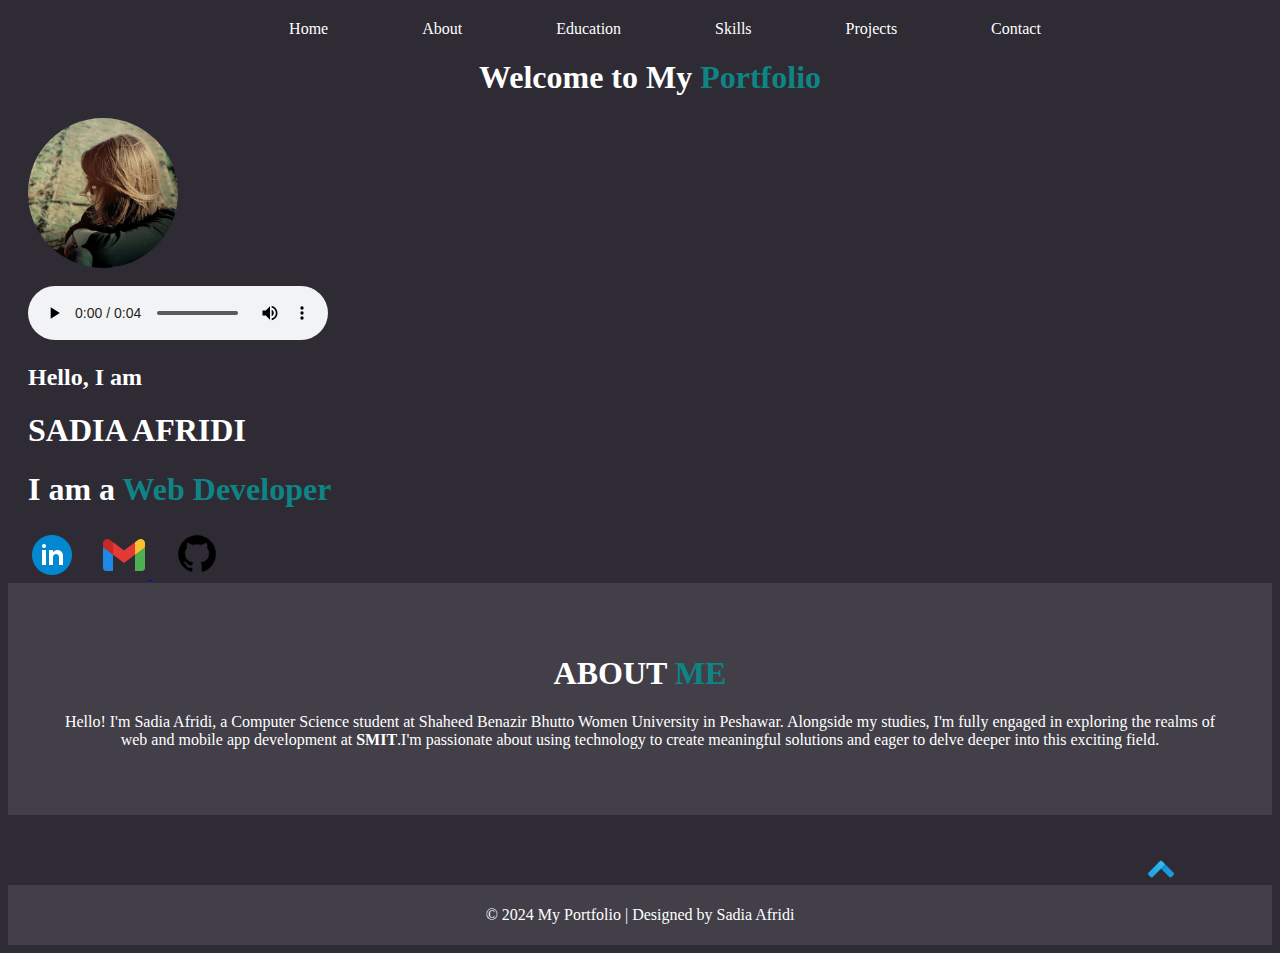
==== index.html @ b8d351ad "add background color" ====
<!DOCTYPE html>
<html lang="en">
<head>
    <meta charset="UTF-8">
    <meta name="viewport" content="width=device-width, initial-scale=1.0">
    <title>My Portfolio</title>
    <link rel="stylesheet" href="style.css">
</head>
<style>
    body{
        background-color: rgb(46, 43, 52);
       
        
        color: white;
    }
   
    span{
        
        color: rgb(14, 132, 132);
    }
    nav{
        margin-top: 20px;
       text-align: center;
    }
    nav a
    {
        color: white;
        text-decoration: none;
        padding: 10px 20px;
        margin-left: 50px;
    }
    #profile{
        border-radius: 100px;
    }
    #linkedin{
        color: white;
        text-decoration: none;
    }
    #info{
        margin-left: 20px;
    }
    #contact a
    {
        margin-left: 20px;
    }
    #About {
   
    margin-bottom: 40px;
    text-align: center;
    background-color: rgb(66, 63, 72);
    padding: 50px;
}
    footer
    {
       text-align: center;
        padding: 5px;
        background-color: rgb(66, 63, 72);
    }
    #backtotop
    {
        margin-left: 90%;
    }
</style>
<body>
    <header style="text-align: center;">
        <nav>
            <a href="./index.html">Home</a> 
            <a href="#About">About</a>
            <a href="./education/education.html">Education</a>
            <a href="./skill/skill.html">Skills</a>   
            <a href="./project/project.html">Projects</a> 
            <a href="./contact/contact.html">Contact</a> 
        </nav>
    </header>
            <div id="info">
                <h1 style="text-align: center;" id="top">Welcome to My <span>Portfolio</span></h1>
                <img src="./images/photo.jpg" alt="Profile photo of Sadia Afridi"  width="150" align="center" id="profile">
                <br><br>
                <audio src="./audio/bird.mp3" controls ></audio>
                <h2>Hello, I am</h2>
                <h1>SADIA AFRIDI </h1>
                <h1>I am a <span>Web Developer</span></h1>
            </div>
            <div id="contact">
                <a href="https://www.linkedin.com/in/sadia-a-8818032b2/" target="_blank" id="linkedin"><img src="./images/linkedin.png" alt=""></a>
                <a href="mailto:sadiaafridi663@gmail.com" target="_blank"><img src="./images/gmail.png" alt="gmail"> </a>
                <a href="https://github.com/SadiaAfridi" target="_blank"><img src="./images/github.png "  alt="github" width="50"></a>
            </div>
            <section id="About" style="text-align: center;">
                <h1>ABOUT <span>ME</span></h1>
                
                <p>Hello! I'm Sadia Afridi, a Computer Science student at Shaheed Benazir Bhutto Women University in Peshawar. Alongside my studies, I'm fully engaged in exploring the realms of web and mobile app development at <strong>SMIT</strong>.I'm passionate about using technology to create meaningful solutions and eager to delve deeper into this exciting field.</p>
            </section>
<a href="#top" id="backtotop"><img align="center" src="./images/top.png" alt="top button" width="30px"></a>
<footer >
    <p >&copy; 2024 My Portfolio | Designed by Sadia Afridi  </p>
  
</footer>
</body>
</html>
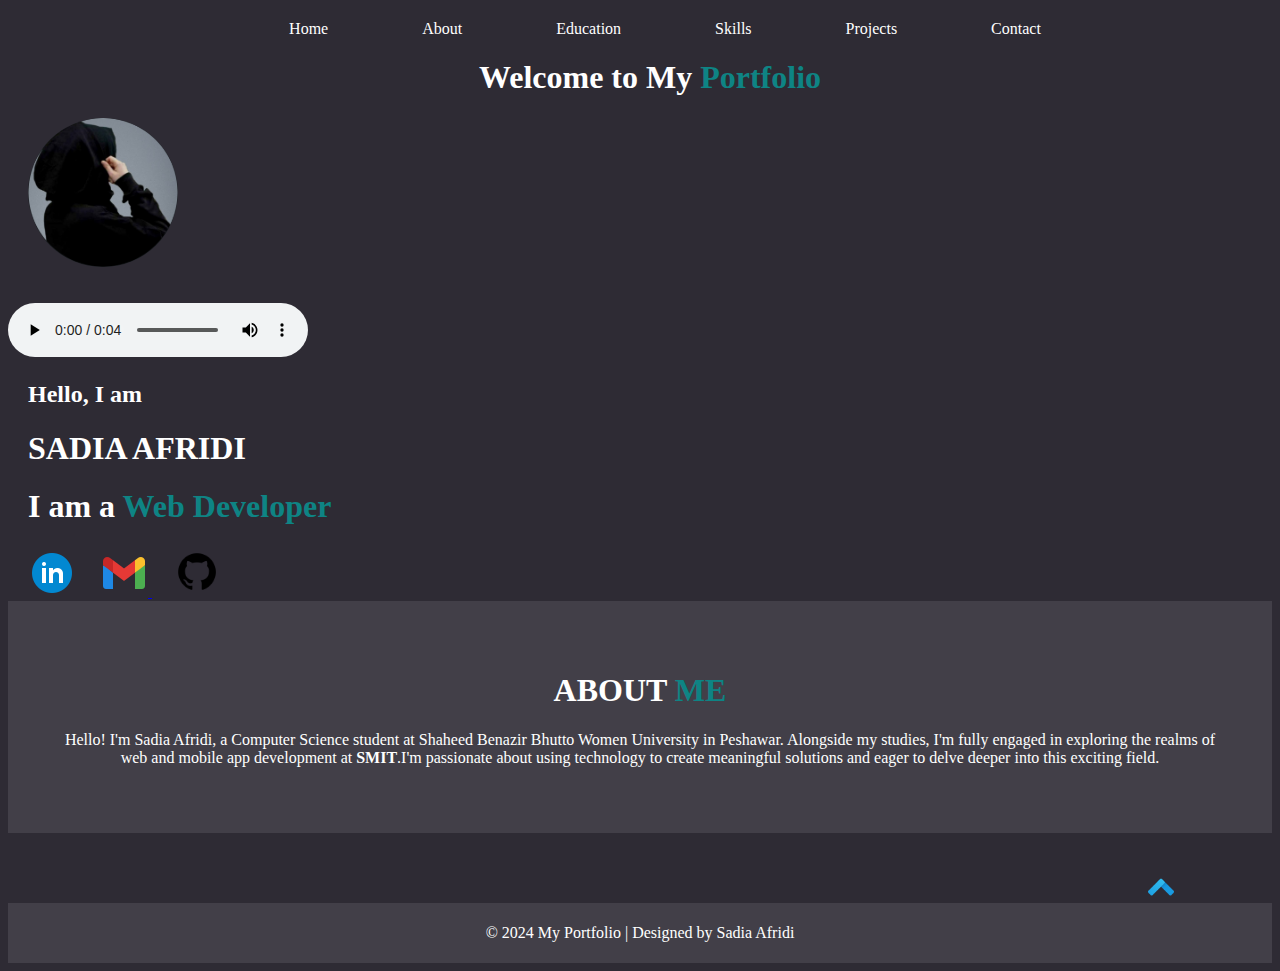
==== commit 928648b8: "change profile" ====
--- a/index.html
+++ b/index.html
@@ -7,18 +7,18 @@
     <link rel="stylesheet" href="style.css">
 </head>
 <style>
-    body{
+    body
+    {
         background-color: rgb(46, 43, 52);
-       
-        
         color: white;
     }
    
-    span{
-        
+    span
+    {
         color: rgb(14, 132, 132);
     }
-    nav{
+    nav
+    {
         margin-top: 20px;
        text-align: center;
     }
@@ -29,21 +29,29 @@
         padding: 10px 20px;
         margin-left: 50px;
     }
-    #profile{
+    #profile
+    {
         border-radius: 100px;
     }
-    #linkedin{
+    #linkedin
+    {
         color: white;
         text-decoration: none;
     }
-    #info{
+    #profile-section
+    {
+        margin-left: 20px;
+    }
+    #intro
+    {
         margin-left: 20px;
     }
     #contact a
     {
         margin-left: 20px;
     }
-    #About {
+    #About 
+    {
    
     margin-bottom: 40px;
     text-align: center;
@@ -72,15 +80,17 @@
             <a href="./contact/contact.html">Contact</a> 
         </nav>
     </header>
-            <div id="info">
+            <div id="profile-section">
                 <h1 style="text-align: center;" id="top">Welcome to My <span>Portfolio</span></h1>
-                <img src="./images/photo.jpg" alt="Profile photo of Sadia Afridi"  width="150" align="center" id="profile">
+                <img src="./images/profile.PNG" alt="Profile photo of Sadia Afridi"  width="150" align="center" id="profile">
+            </div>
                 <br><br>
                 <audio src="./audio/bird.mp3" controls ></audio>
-                <h2>Hello, I am</h2>
-                <h1>SADIA AFRIDI </h1>
-                <h1>I am a <span>Web Developer</span></h1>
-            </div>
+                <div id="intro">
+                    <h2>Hello, I am</h2>
+                    <h1>SADIA AFRIDI </h1>
+                    <h1>I am a <span>Web Developer</span></h1>
+                </div>
             <div id="contact">
                 <a href="https://www.linkedin.com/in/sadia-a-8818032b2/" target="_blank" id="linkedin"><img src="./images/linkedin.png" alt=""></a>
                 <a href="mailto:sadiaafridi663@gmail.com" target="_blank"><img src="./images/gmail.png" alt="gmail"> </a>
@@ -88,7 +98,6 @@
             </div>
             <section id="About" style="text-align: center;">
                 <h1>ABOUT <span>ME</span></h1>
-                
                 <p>Hello! I'm Sadia Afridi, a Computer Science student at Shaheed Benazir Bhutto Women University in Peshawar. Alongside my studies, I'm fully engaged in exploring the realms of web and mobile app development at <strong>SMIT</strong>.I'm passionate about using technology to create meaningful solutions and eager to delve deeper into this exciting field.</p>
             </section>
 <a href="#top" id="backtotop"><img align="center" src="./images/top.png" alt="top button" width="30px"></a>
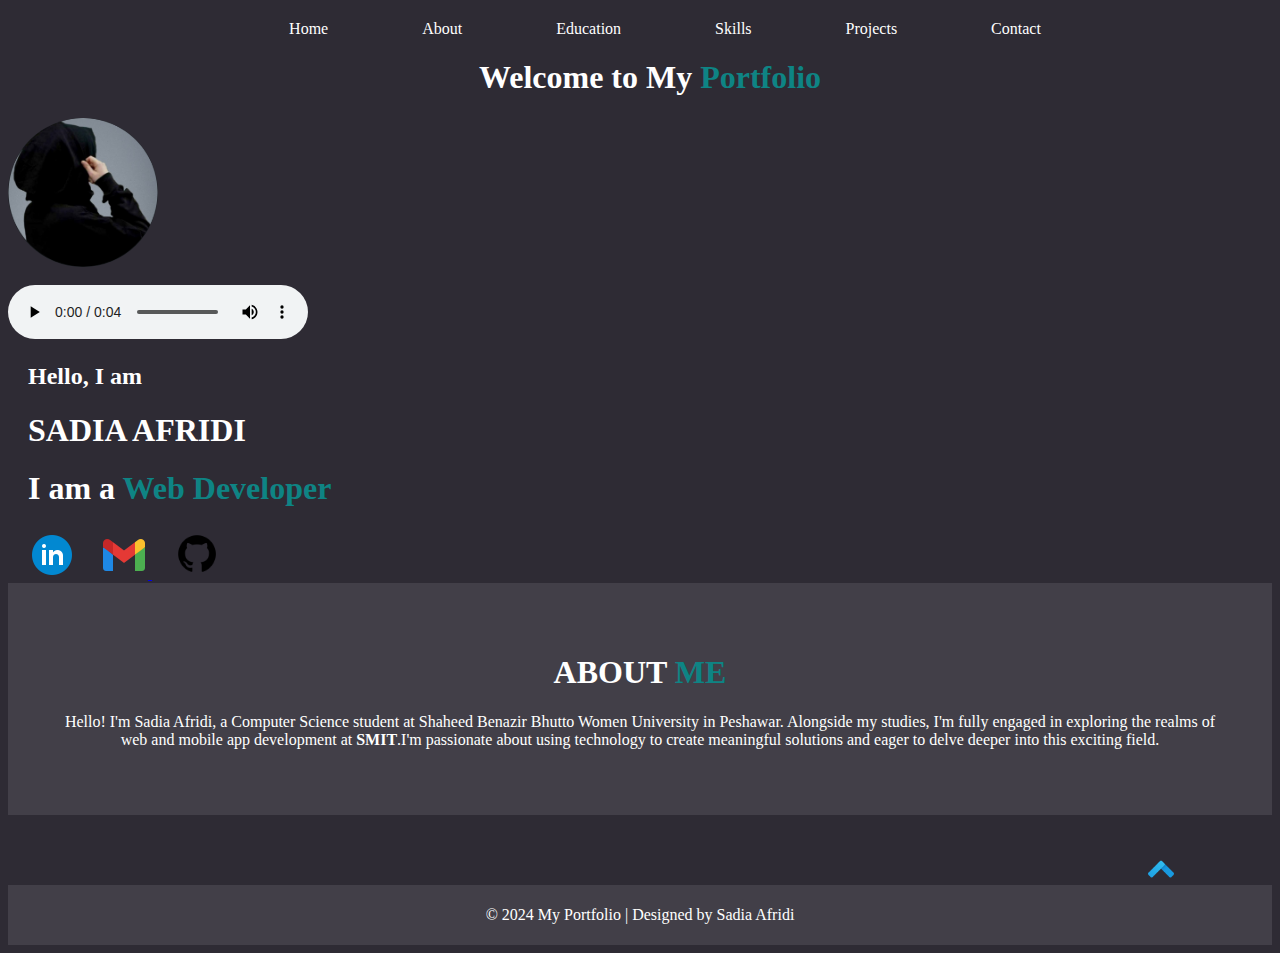
==== commit 2588f3e7: "change profile pic" ====
--- a/index.html
+++ b/index.html
@@ -82,8 +82,8 @@
     </header>
             <div id="profile-section">
                 <h1 style="text-align: center;" id="top">Welcome to My <span>Portfolio</span></h1>
-                <img src="./images/profile.PNG" alt="Profile photo of Sadia Afridi"  width="150" align="center" id="profile">
-            </div>
+                <!-- <img src="./images/profile.PNG" alt="Profile photo of Sadia Afridi"  width="150" align="center" id="profile"> -->
+            </div>  <img src="./images/profile.PNG" alt="Profile photo of Sadia Afridi"  width="150" align="center" id="profile">
                 <br><br>
                 <audio src="./audio/bird.mp3" controls ></audio>
                 <div id="intro">
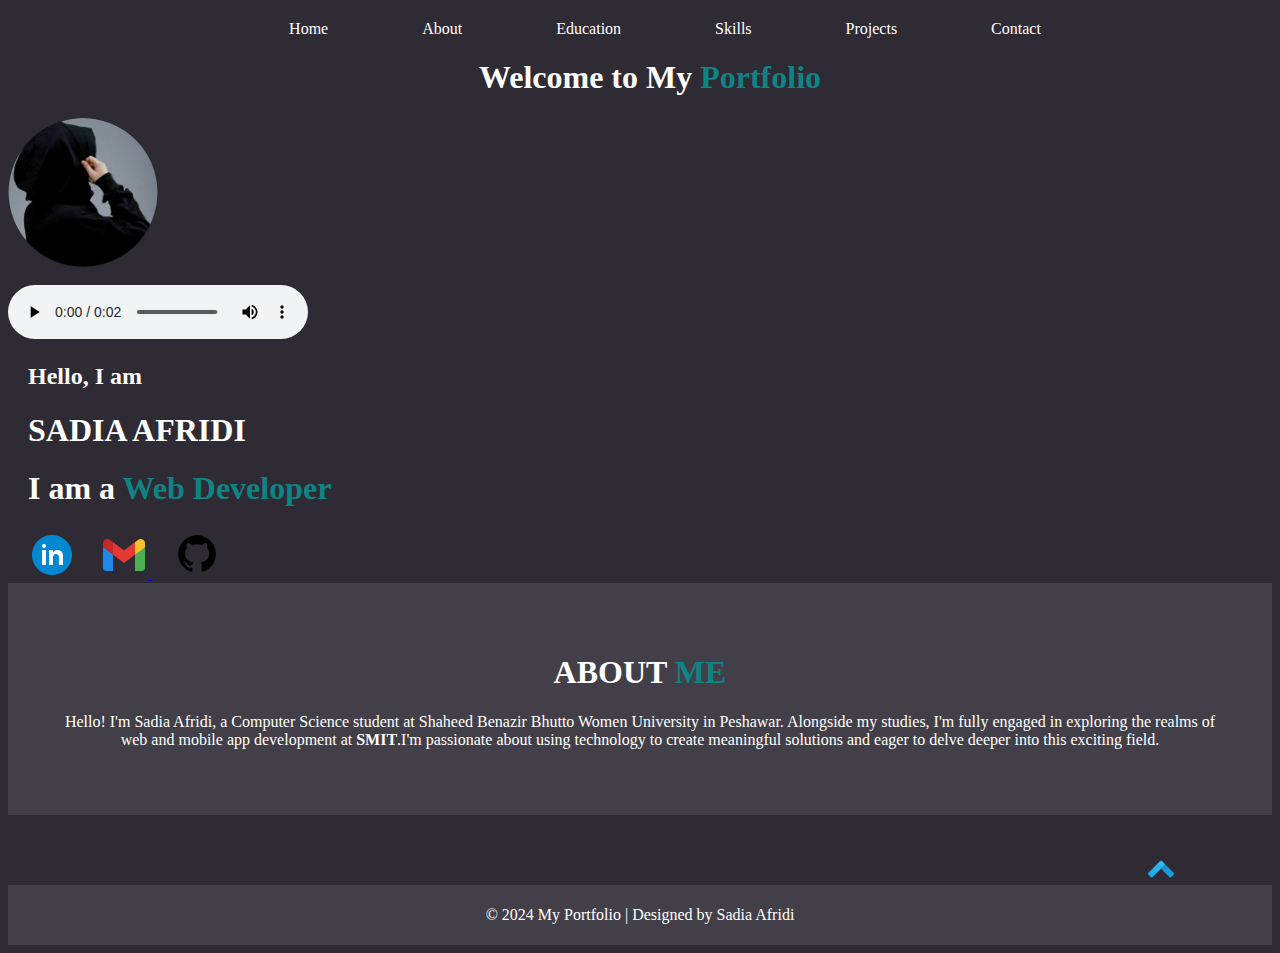
==== commit 63cad18b: "change audio" ====
--- a/index.html
+++ b/index.html
@@ -82,10 +82,10 @@
     </header>
             <div id="profile-section">
                 <h1 style="text-align: center;" id="top">Welcome to My <span>Portfolio</span></h1>
-                <!-- <img src="./images/profile.PNG" alt="Profile photo of Sadia Afridi"  width="150" align="center" id="profile"> -->
             </div>  <img src="./images/profile.PNG" alt="Profile photo of Sadia Afridi"  width="150" align="center" id="profile">
                 <br><br>
-                <audio src="./audio/bird.mp3" controls ></audio>
+                <!-- <audio src="./audio/sadia afridi.mp3" controls ></audio> -->
+                <audio src="./audio/sadia afridi.mp3" controls></audio>
                 <div id="intro">
                     <h2>Hello, I am</h2>
                     <h1>SADIA AFRIDI </h1>
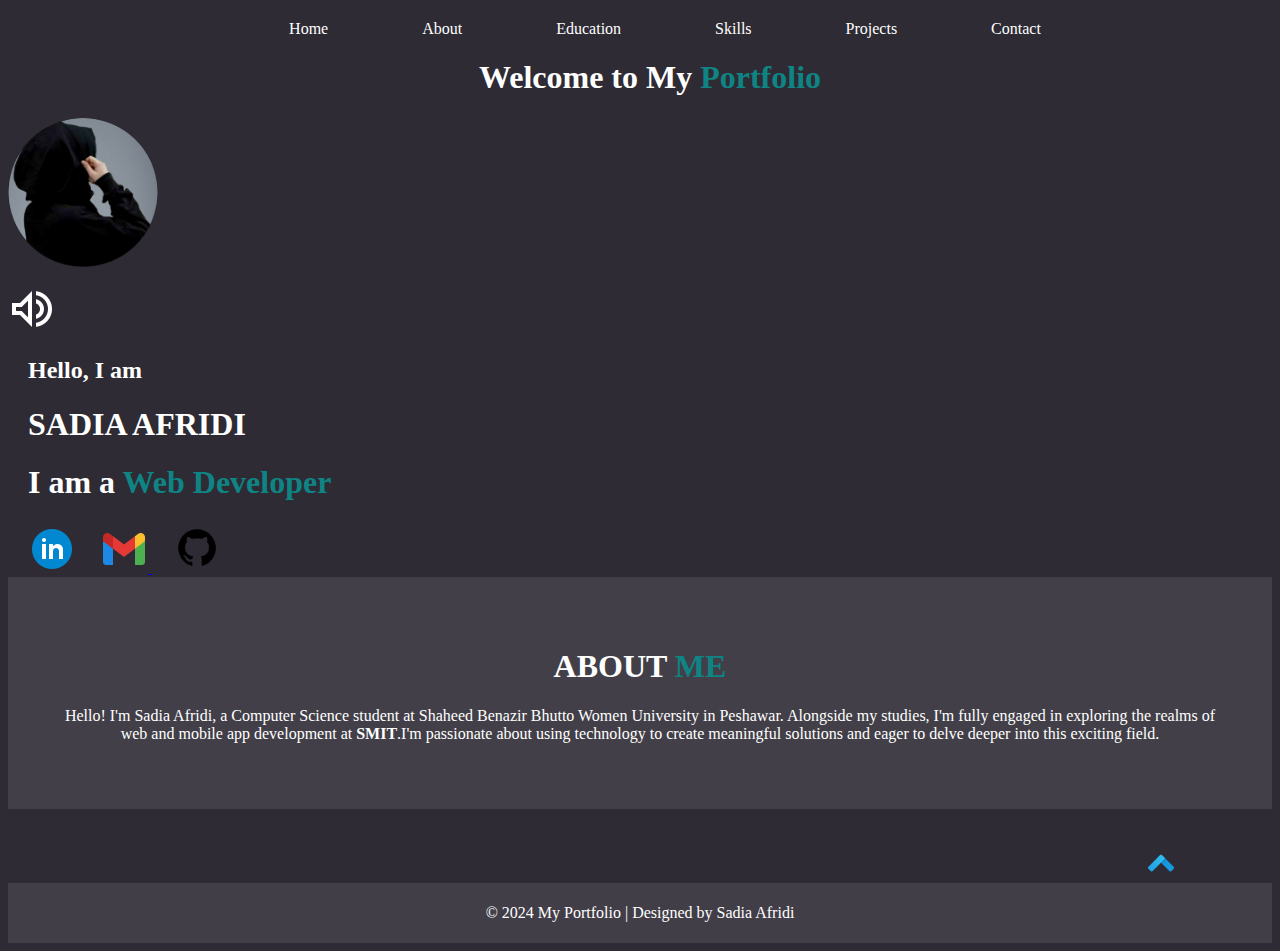
==== commit 15ba3155: "add external css file" ====
--- a/index.html
+++ b/index.html
@@ -5,71 +5,20 @@
     <meta name="viewport" content="width=device-width, initial-scale=1.0">
     <title>My Portfolio</title>
     <link rel="stylesheet" href="style.css">
+    <!-- javascript for audio -->
+    <script>
+        document.addEventListener("DOMContentLoaded", function() {
+            var audio = new Audio("./audio/sadia-afridi.mp3");
+            function playAudio() {
+                audio.play();
+            }
+            document.getElementById("speaker").addEventListener("click", playAudio);
+        });
+    </script>
 </head>
-<style>
-    body
-    {
-        background-color: rgb(46, 43, 52);
-        color: white;
-    }
-   
-    span
-    {
-        color: rgb(14, 132, 132);
-    }
-    nav
-    {
-        margin-top: 20px;
-       text-align: center;
-    }
-    nav a
-    {
-        color: white;
-        text-decoration: none;
-        padding: 10px 20px;
-        margin-left: 50px;
-    }
-    #profile
-    {
-        border-radius: 100px;
-    }
-    #linkedin
-    {
-        color: white;
-        text-decoration: none;
-    }
-    #profile-section
-    {
-        margin-left: 20px;
-    }
-    #intro
-    {
-        margin-left: 20px;
-    }
-    #contact a
-    {
-        margin-left: 20px;
-    }
-    #About 
-    {
-   
-    margin-bottom: 40px;
-    text-align: center;
-    background-color: rgb(66, 63, 72);
-    padding: 50px;
-}
-    footer
-    {
-       text-align: center;
-        padding: 5px;
-        background-color: rgb(66, 63, 72);
-    }
-    #backtotop
-    {
-        margin-left: 90%;
-    }
-</style>
+<link rel="stylesheet" href="./style.css">
 <body>
+  
     <header style="text-align: center;">
         <nav>
             <a href="./index.html">Home</a> 
@@ -84,8 +33,10 @@
                 <h1 style="text-align: center;" id="top">Welcome to My <span>Portfolio</span></h1>
             </div>  <img src="./images/profile.PNG" alt="Profile photo of Sadia Afridi"  width="150" align="center" id="profile">
                 <br><br>
-                <!-- <audio src="./audio/sadia afridi.mp3" controls ></audio> -->
-                <audio src="./audio/sadia afridi.mp3" controls></audio>
+            <div>
+                <img id="speaker" src="./images/speaker.png" alt="Speaker Icon"></h2>
+            </div>
+                
                 <div id="intro">
                     <h2>Hello, I am</h2>
                     <h1>SADIA AFRIDI </h1>
@@ -97,13 +48,15 @@
                 <a href="https://github.com/SadiaAfridi" target="_blank"><img src="./images/github.png "  alt="github" width="50"></a>
             </div>
             <section id="About" style="text-align: center;">
-                <h1>ABOUT <span>ME</span></h1>
-                <p>Hello! I'm Sadia Afridi, a Computer Science student at Shaheed Benazir Bhutto Women University in Peshawar. Alongside my studies, I'm fully engaged in exploring the realms of web and mobile app development at <strong>SMIT</strong>.I'm passionate about using technology to create meaningful solutions and eager to delve deeper into this exciting field.</p>
+                <div>
+                    <h1>ABOUT <span>ME</span></h1>
+                    <p>Hello! I'm Sadia Afridi, a Computer Science student at Shaheed Benazir Bhutto Women University in Peshawar. Alongside my studies, I'm fully engaged in exploring the realms of web and mobile app development at <strong>SMIT</strong>.I'm passionate about using technology to create meaningful solutions and eager to delve deeper into this exciting field.</p>
+                </div>
             </section>
-<a href="#top" id="backtotop"><img align="center" src="./images/top.png" alt="top button" width="30px"></a>
-<footer >
+<a href="#top" id="backtotop"><img  src="./images/top.png" alt="top button" width="30px"></a>
+<footer>
     <p >&copy; 2024 My Portfolio | Designed by Sadia Afridi  </p>
-  
 </footer>
 </body>
-</html>+</html>
+ --- a/style.css
+++ b/style.css
@@ -0,0 +1,61 @@
+body
+{
+    background-color: rgb(46, 43, 52);
+    color: #ffffff;
+}
+
+span
+{
+    color: #0e8484;
+}
+nav
+{
+    margin-top: 20px;
+   text-align: center;
+}
+nav a
+{
+    color: white;
+    text-decoration: none;
+    padding: 10px 20px;
+    margin-left: 50px;
+}
+#profile
+{
+    border-radius: 100px;
+}
+#linkedin
+{
+    color: #ffffff;
+    text-decoration: none;
+}
+#profile-section
+{
+    margin-left: 20px;
+}
+#intro
+{
+    margin-left: 20px;
+}
+#contact a
+{
+    margin-left: 20px;
+}
+#About 
+{
+
+margin-bottom: 40px;
+text-align: center;
+background-color: #423f48;
+padding: 50px;
+}
+footer
+{
+   text-align: center;
+    padding: 5px;
+    background-color: hsl(260, 7%, 26%);
+}
+#backtotop
+{
+    margin-left: 90%;
+}--- a/style.css
+++ b/style.css
@@ -0,0 +1,61 @@
+body
+{
+    background-color: rgb(46, 43, 52);
+    color: #ffffff;
+}
+
+span
+{
+    color: #0e8484;
+}
+nav
+{
+    margin-top: 20px;
+   text-align: center;
+}
+nav a
+{
+    color: white;
+    text-decoration: none;
+    padding: 10px 20px;
+    margin-left: 50px;
+}
+#profile
+{
+    border-radius: 100px;
+}
+#linkedin
+{
+    color: #ffffff;
+    text-decoration: none;
+}
+#profile-section
+{
+    margin-left: 20px;
+}
+#intro
+{
+    margin-left: 20px;
+}
+#contact a
+{
+    margin-left: 20px;
+}
+#About 
+{
+
+margin-bottom: 40px;
+text-align: center;
+background-color: #423f48;
+padding: 50px;
+}
+footer
+{
+   text-align: center;
+    padding: 5px;
+    background-color: hsl(260, 7%, 26%);
+}
+#backtotop
+{
+    margin-left: 90%;
+}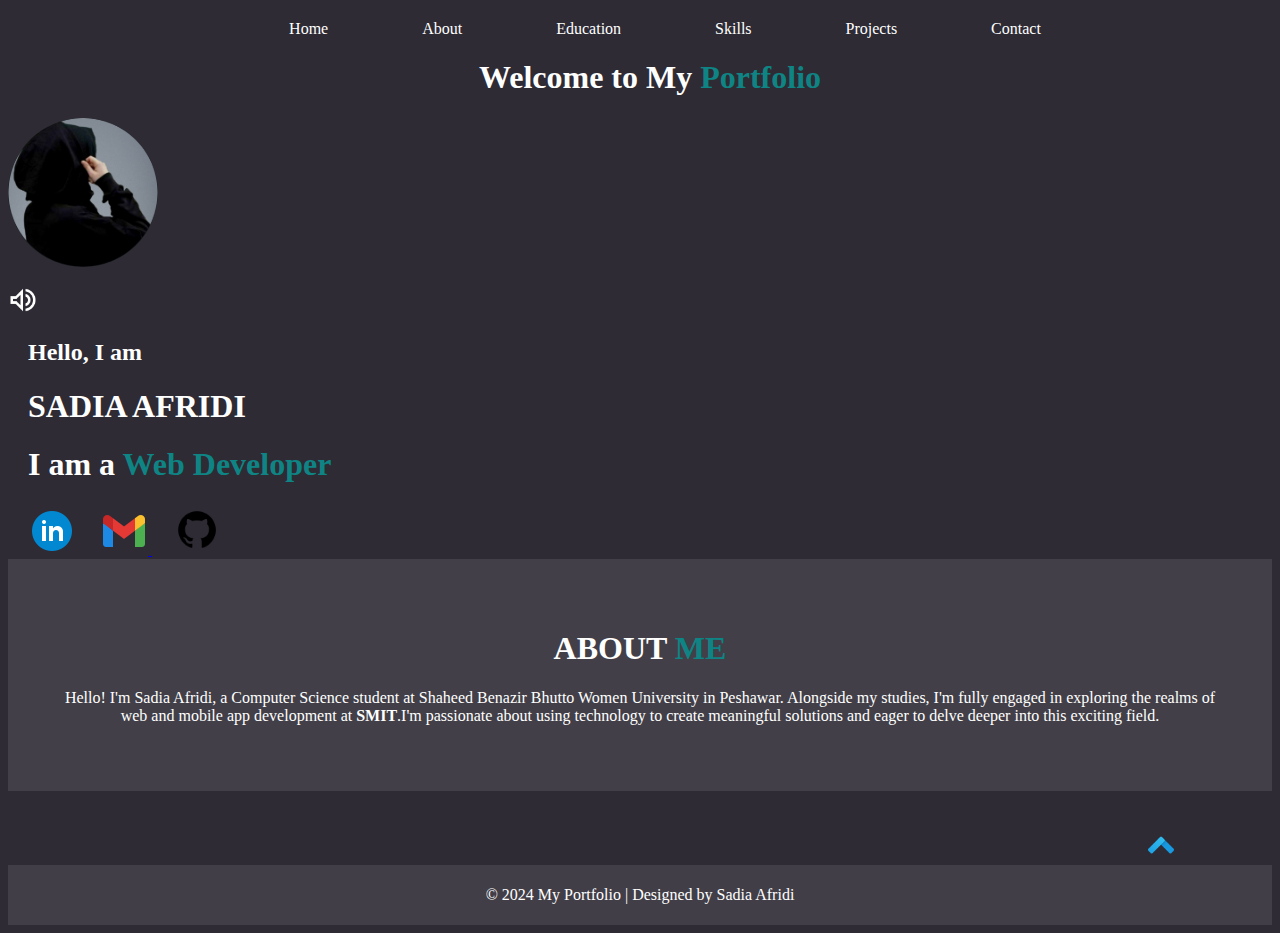
==== commit 3c00c064: "add image" ====
--- a/index.html
+++ b/index.html
@@ -34,7 +34,7 @@
             </div>  <img src="./images/profile.PNG" alt="Profile photo of Sadia Afridi"  width="150" align="center" id="profile">
                 <br><br>
             <div>
-                <img id="speaker" src="./images/speaker.png" alt="Speaker Icon"></h2>
+                <img id="speaker" src="./images/speaker.png" alt="Speaker Icon" width="30px">
             </div>
                 
                 <div id="intro">
